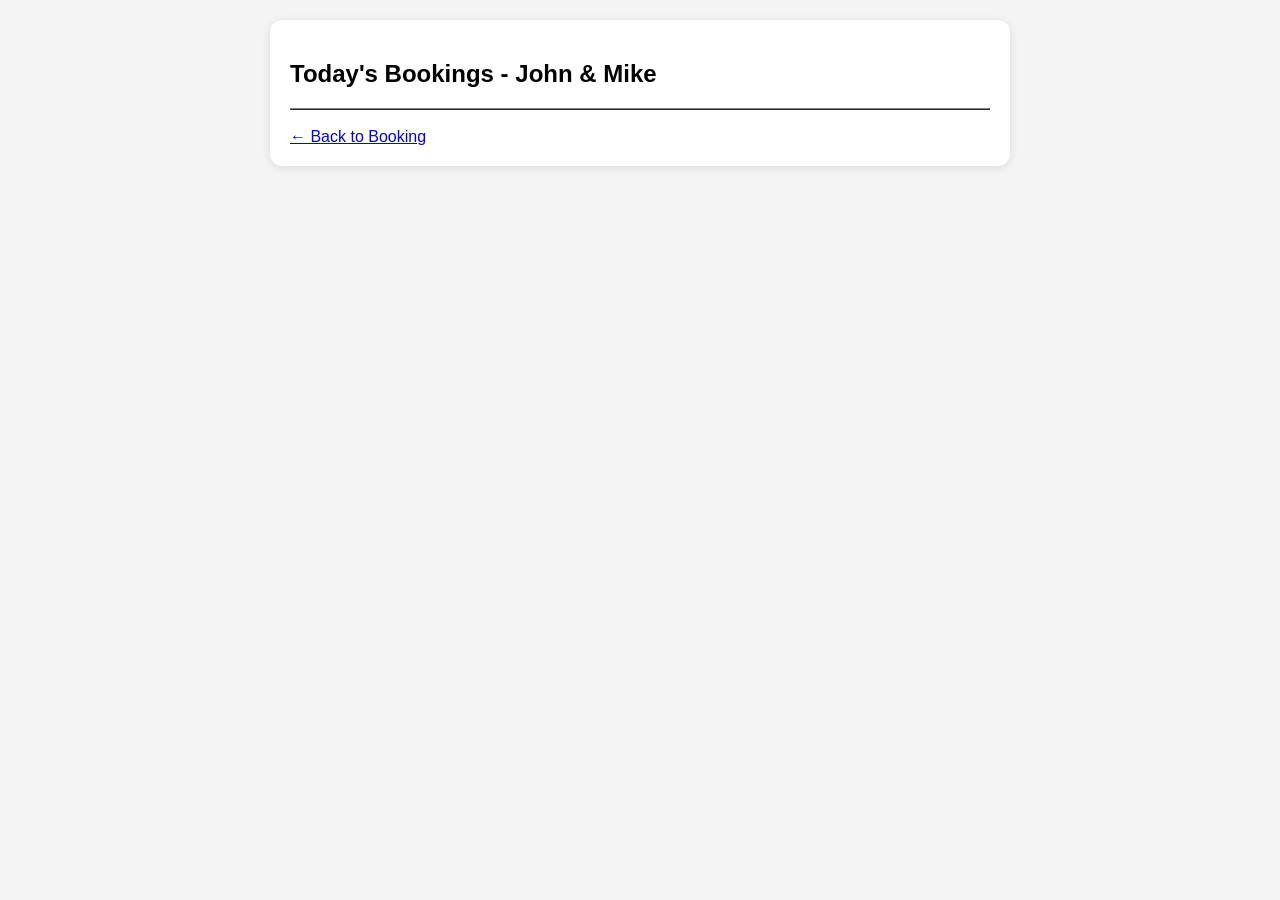
==== admin.html @ f1166d4d "add booking system" ====
<!DOCTYPE html>
<html>
<head><meta name="viewport" content="width=device-width, initial-scale=1">
<title>Barber Admin</title><link rel="stylesheet" href="style.css"></head>
<body onload="loadAdmin()">
<div class="container" style="max-width:700px">
<h2>Today's Bookings - John & Mike</h2>
<table border="1" width="100%" cellpadding="8"><tbody id="table"></tbody></table>
<br><a href="index.html">← Back to Booking</a>
</div>
<script src="script.js"></script>
</body>
</html>
---- style.css ----
body{font-family:Arial;background:#f4f4f4;margin:0;padding:20px}
.container{max-width:400px;margin:auto;background:white;padding:20px;border-radius:12px;box-shadow:0 2px 10px rgba(0,0,0,0.1)}
label{display:block;margin-top:15px;font-weight:bold}
select,input{width:100%;padding:10px;margin-top:5px;border-radius:8px;border:1px solid #ccc}
button{width:100%;margin-top:20px;padding:12px;background:black;color:white;border:none;border-radius:8px;font-size:16px;cursor:pointer}
#message{margin-top:10px;font-weight:bold}
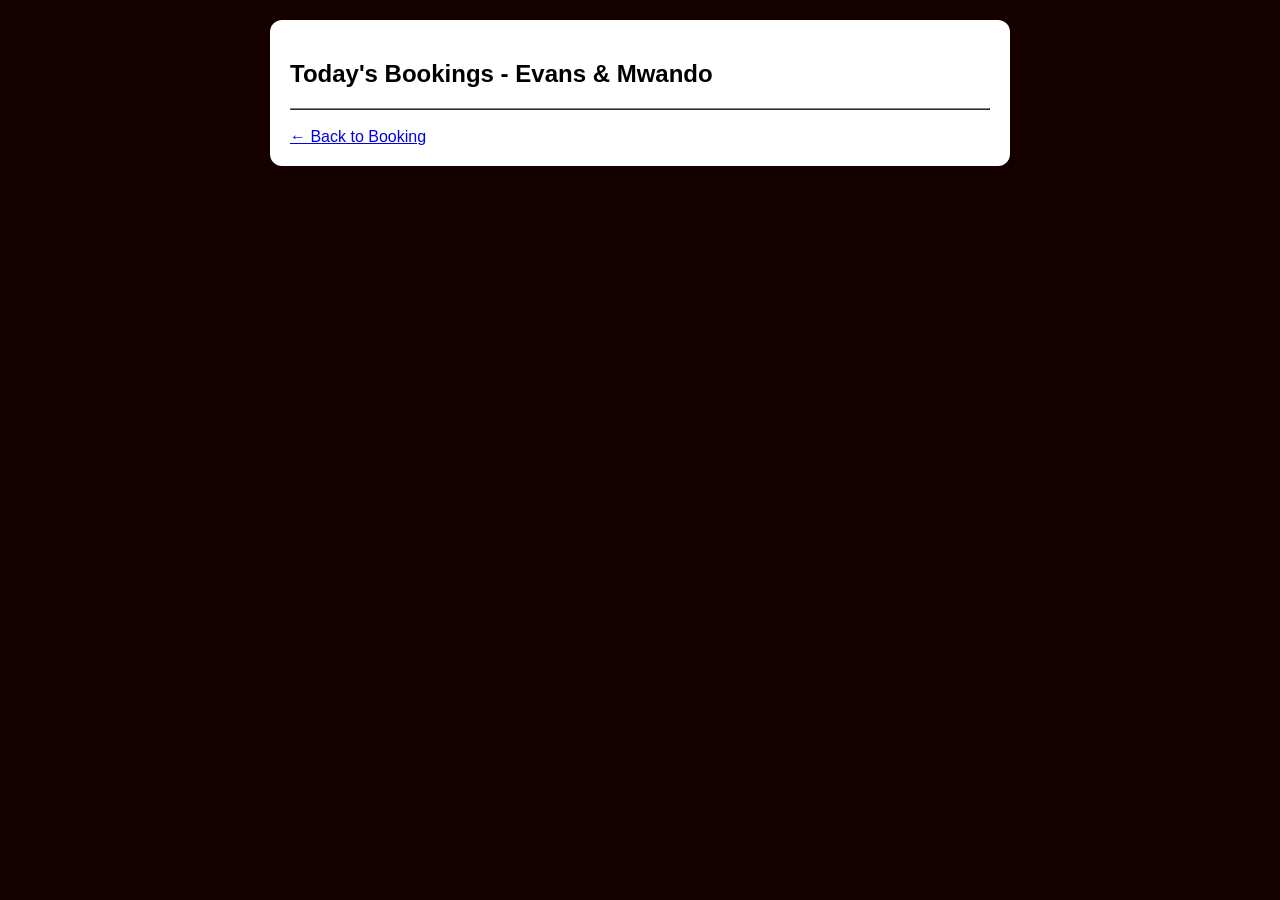
==== commit 8b0b5928: "apply changes" ====
--- a/admin.html
+++ b/admin.html
@@ -4,7 +4,7 @@
 <title>Barber Admin</title><link rel="stylesheet" href="style.css"></head>
 <body onload="loadAdmin()">
 <div class="container" style="max-width:700px">
-<h2>Today's Bookings - John & Mike</h2>
+<h2>Today's Bookings - Evans & Mwando</h2>
 <table border="1" width="100%" cellpadding="8"><tbody id="table"></tbody></table>
 <br><a href="index.html">← Back to Booking</a>
 </div>
--- a/style.css
+++ b/style.css
@@ -1,6 +1,6 @@
-body{font-family:Arial;background:#f4f4f4;margin:0;padding:20px}
+body{font-family:Arial;background:#160101;margin:0;padding:20px}
 .container{max-width:400px;margin:auto;background:white;padding:20px;border-radius:12px;box-shadow:0 2px 10px rgba(0,0,0,0.1)}
 label{display:block;margin-top:15px;font-weight:bold}
-select,input{width:100%;padding:10px;margin-top:5px;border-radius:8px;border:1px solid #ccc}
-button{width:100%;margin-top:20px;padding:12px;background:black;color:white;border:none;border-radius:8px;font-size:16px;cursor:pointer}
+select,input{width:100%;padding:10px;margin-top:5px;border-radius:8px;border:1px solid #4453a8}
+button{width:100%;margin-top:20px;padding:12px;background:black;color:rgba(102, 56, 56, 0.808);border:none;border-radius:8px;font-size:16px;cursor:pointer}
 #message{margin-top:10px;font-weight:bold}
